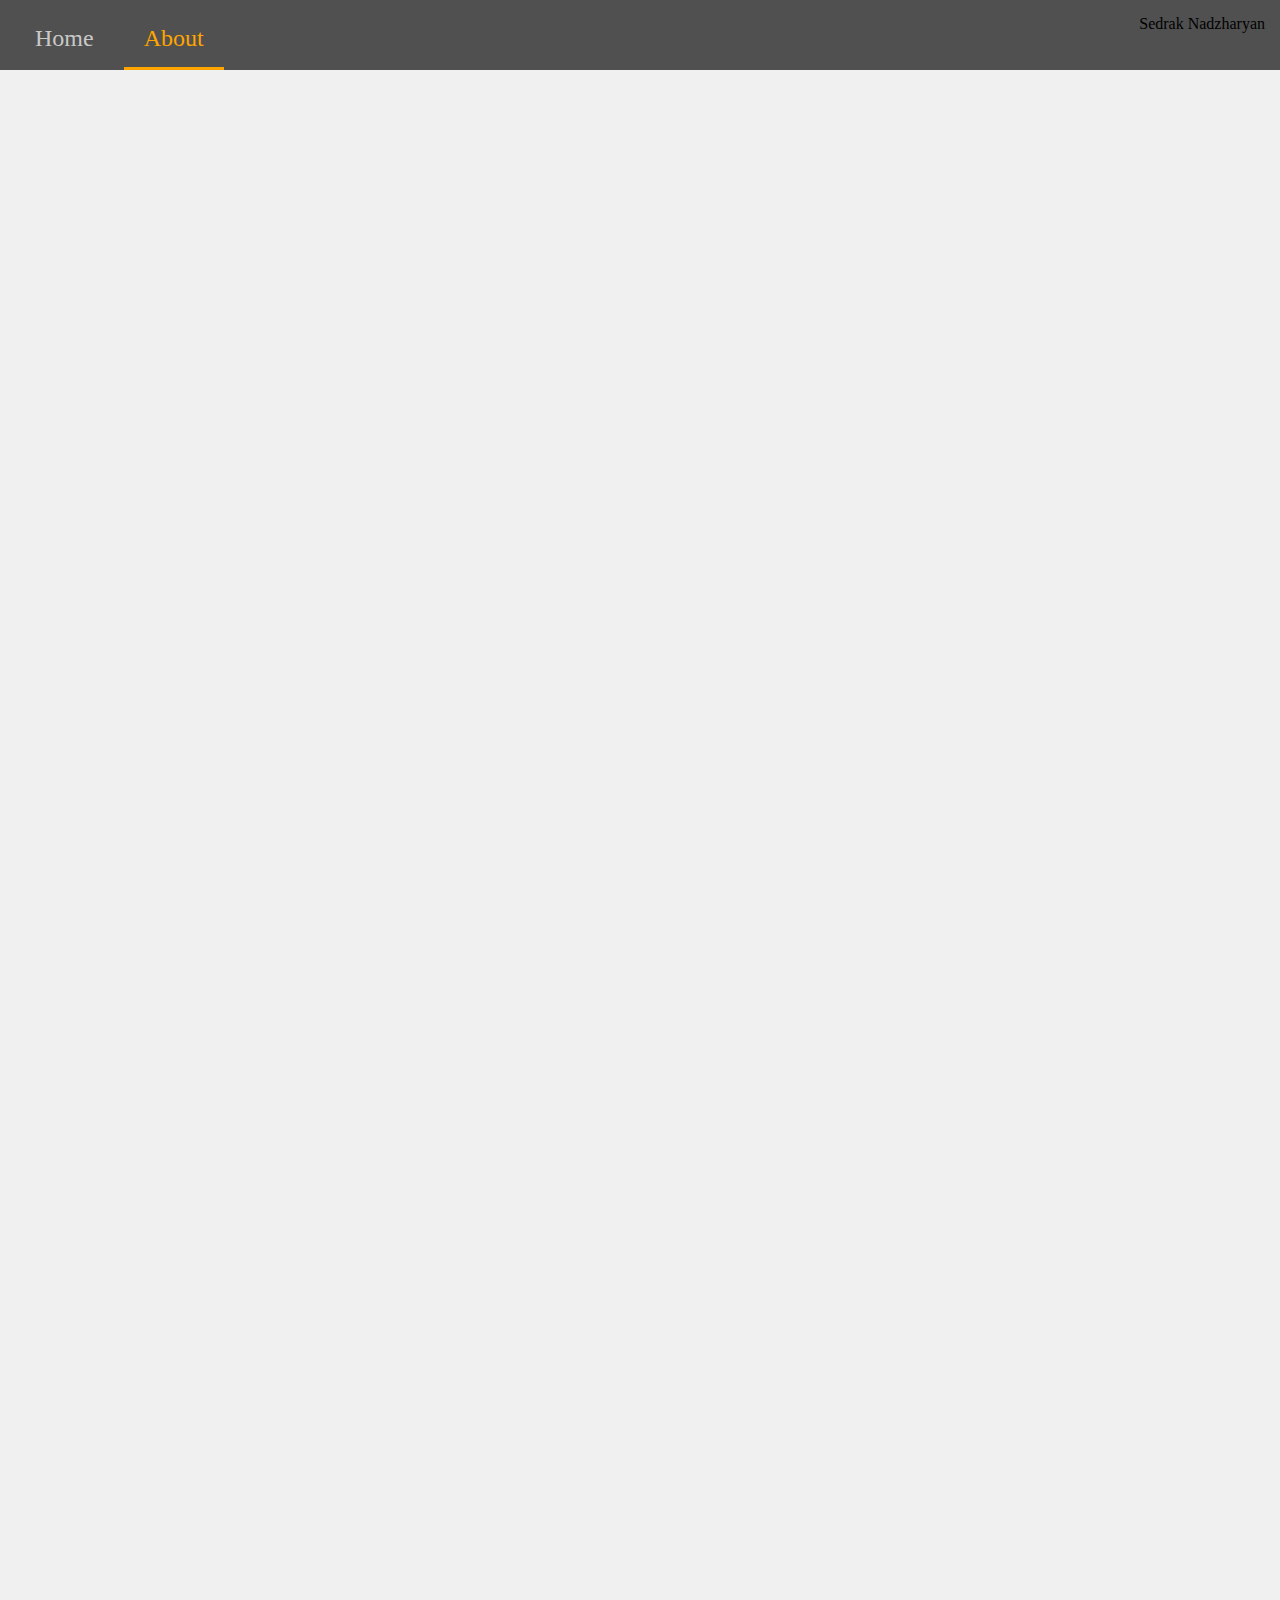
==== about.html @ 1adaf46e "Add files via upload" ====
<!DOCTYPE html>
<html>
    <head>
        <meta charset="uft-8"/>
        <title>Page Title</title>
        <link href="https://fonts.googleapis.com/css?family=Roboto+Mono&display=swap" rel="stylesheet">
        <link href="https://fonts.googleapis.com/css?family=Quicksand&display=swap" rel="stylesheet">
        <link href="https://fonts.googleapis.com/css?family=Source+Code+Pro:200&display=swap" rel="stylesheet">
        <link rel="stylesheet" href="styles.css">
    </head>
    <body>
        <div class="container">
            <div class="nav_bar">
                
                <div class="left_side">
                    
                    <div class="button_wrapper">
                        <a href="index.html">Home</a>
                    </div>

                    <div class="button_wrapper active_button_wrapper">
                        <a href="about.html">About</a>
                    </div>
                                       
                </div>

                <div class="right_side">
                    <div class="brand">
                        <div>Sedrak Nadzharyan</div>
                    </div>
                </div>

            </div>

            <div class="content_grid">
                <div class="portfolio_items">

                </div>
            </div>
                    
                        
    </body>
                    
</html>
---- styles.css ----
body {
    background-color: rgb(240, 240, 240);  
  margin: 0px;
  font-family: 'Comfortaa', cursive;
  height: 2000px;
}

.container {
    display: grid;
    grid-template-columns: 1fr;
    background-size: cover;
}

.top_grid {
    height: 700px;
    font-size: 1.3em;
    padding: 96px;
}

.about_grid {
    position: relative;
    justify-content: space-between;
    display: grid;
    grid-template-columns: 1fr 1fr;
    background-size: cover;
    height: 700px;
}




/* Navigation Bar */

.nav_bar {
    position: relative;
    top: 0;
    height: 40px;
    display: flex;
    justify-content: space-between;
    padding: 15px;
    background-color: rgb(80, 80, 80);
}   

.nav_bar >
.left_side {
    display: flex;
}


.left_side > div {
    transform: translateY(-10px);
    font-size: 1.5em;
    padding: 20px;
    padding-bottom: 20px;
    margin-right: 10px;
}

.button_wrapper {
    height: 22px;
    transition: border-bottom 0.5s;
}


.button_wrapper a {
    color: rgb(200, 200, 200);
    text-decoration: none;
    transition: color 0.5s;
    font-weight: 200;

}

.button_wrapper a:hover {
    color:orange;
    font-weight: 200;

}

.active_button_wrapper {
    border-bottom: 3px solid orange;
}

.active_button_wrapper a {
    color:orange !important;
    font-weight: 200;

}

.nav_background {

    width: 100%;
    background-size: cover;
    background-position: center; 
    background-repeat: no-repeat; 
}


/* Middle Box */
h1 {
    font-weight: bold;
    color: orange;
}

h2 {
    font-weight: bold;
    color: rgb(20, 20, 20);
}


.links {
    width: 380px !important;
    height: 64px;
    margin: 4px;
    background-color: rgb(240, 240, 240);
}

.logo_grid {
    display: grid;
    grid-template-columns: 1fr 1fr 1fr 1fr;
    height: 100%;
}

/* Grid */

.logo{
    display: flex;
    background-size: cover;
    background-position: center;
    background-repeat: no-repeat;
    width: 48px;
    height: 48px;
    margin: 16px;
    margin-left: 36px;
    margin-right: 36px;
}

.logo > a{
    display: flex;
    background-size: cover;
    background-position: center;
    background-repeat: no-repeat;
    width: 100%;
    height: 100%;
}

#discord:hover{
    
    content: url('Logos/discord_orange.png');
    
    
}
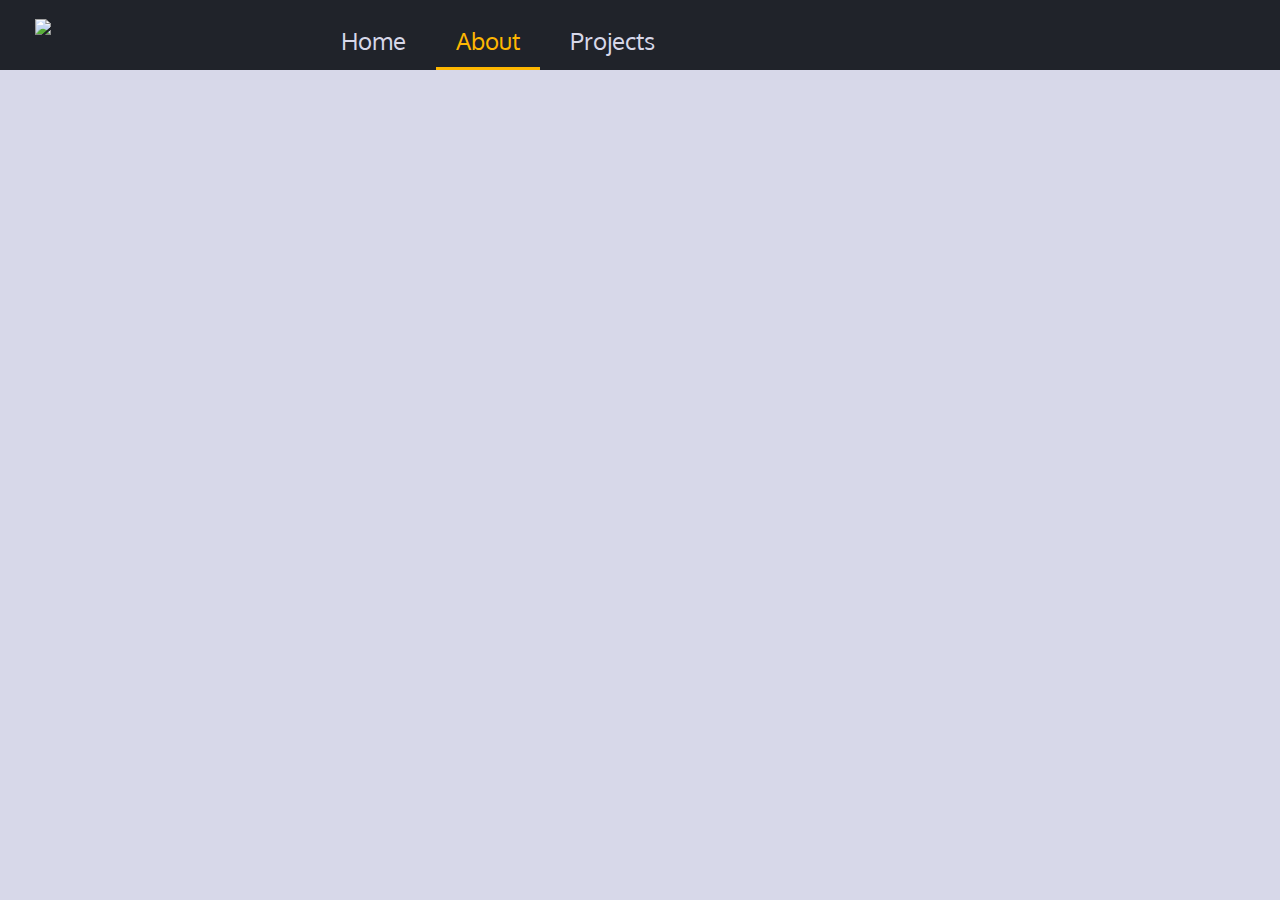
==== commit a2be9b6b: "Add files via upload" ====
--- a/about.html
+++ b/about.html
@@ -7,37 +7,34 @@
         <link href="https://fonts.googleapis.com/css?family=Roboto+Mono&display=swap" rel="stylesheet">
         <link href="https://fonts.googleapis.com/css?family=Quicksand&display=swap" rel="stylesheet">
         <link href="https://fonts.googleapis.com/css?family=Source+Code+Pro:200&display=swap" rel="stylesheet">
+        <link href="https://fonts.googleapis.com/css?family=Comfortaa&display=swap" rel="stylesheet">
+        <link href="https://fonts.googleapis.com/css?family=Oxygen&display=swap" rel="stylesheet">
         <link rel="stylesheet" href="styles.css">
     </head>
     <body>
         <div class="container">
-            <div class="nav_bar">
-                
+            <div class="nav_bar" >
                 <div class="left_side">
+                    <div class="main_logo">
+                        <img src="Logos/my_logo_simple.png"></img>
+                    </div>
                     
                     <div class="button_wrapper">
                         <a href="index.html">Home</a>
                     </div>
 
-                    <div class="button_wrapper active_button_wrapper">
+                    <div class="button_wrapper active_button_wrapper" >
                         <a href="about.html">About</a>
-                    </div>
-                                       
-                </div>
-
-                <div class="right_side">
-                    <div class="brand">
-                        <div>Sedrak Nadzharyan</div>
+                    </div>       
+                    
+                    <div class="button_wrapper">
+                        <a href="projects.html">Projects</a>
                     </div>
                 </div>
-
+                
             </div>
 
-            <div class="content_grid">
-                <div class="portfolio_items">
 
-                </div>
-            </div>
                     
                         
     </body>
--- a/styles.css
+++ b/styles.css
@@ -1,45 +1,37 @@
 body {
-    background-color: rgb(240, 240, 240);  
-  margin: 0px;
-  font-family: 'Comfortaa', cursive;
-  height: 2000px;
+    background-color: rgb(215, 216, 233);
+    margin: 0px;
+    font-family: 'Oxygen', sans-serif;
+    height:auto;
+
 }
 
 .container {
     display: grid;
     grid-template-columns: 1fr;
     background-size: cover;
-}
-
-.top_grid {
-    height: 700px;
-    font-size: 1.3em;
-    padding: 96px;
-}
-
-.about_grid {
-    position: relative;
-    justify-content: space-between;
-    display: grid;
-    grid-template-columns: 1fr 1fr;
-    background-size: cover;
-    height: 700px;
-}
-
-
-
+
+}
 
 /* Navigation Bar */
-
 .nav_bar {
-    position: relative;
+    position: sticky;
+    z-index: 1;
     top: 0;
     height: 40px;
-    display: flex;
-    justify-content: space-between;
+    /* display: flex; */
+    /* justify-content: space-between; */
     padding: 15px;
-    background-color: rgb(80, 80, 80);
+    background-color: rgb(32, 35, 42);
 }   
+.main_logo {
+    width: 256px;
+    transform: translateY(-25px) !important;
+}
+
+.main_logo >img{
+    width: 100%;
+}
 
 .nav_bar >
 .left_side {
@@ -51,75 +43,71 @@
     transform: translateY(-10px);
     font-size: 1.5em;
     padding: 20px;
-    padding-bottom: 20px;
     margin-right: 10px;
 }
 
 .button_wrapper {
     height: 22px;
-    transition: border-bottom 0.5s;
-}
-
+
+}
 
 .button_wrapper a {
-    color: rgb(200, 200, 200);
+    color: rgb(215, 216, 233);
     text-decoration: none;
-    transition: color 0.5s;
-    font-weight: 200;
-
 }
 
 .button_wrapper a:hover {
-    color:orange;
-    font-weight: 200;
-
+    color:rgb(254,183,1);
 }
 
 .active_button_wrapper {
-    border-bottom: 3px solid orange;
+    border-bottom: 3px solid rgb(254,183,1);
 }
 
 .active_button_wrapper a {
-    color:orange !important;
-    font-weight: 200;
-
-}
-
-.nav_background {
-
-    width: 100%;
-    background-size: cover;
-    background-position: center; 
-    background-repeat: no-repeat; 
-}
+    color:rgb(254,183,1);
+    /* #f16841; */
+}
+
+
+
+
 
 
 /* Middle Box */
-h1 {
-    font-weight: bold;
-    color: orange;
-}
-
-h2 {
-    font-weight: bold;
-    color: rgb(20, 20, 20);
-}
-
+
+.top_grid {
+    background-color: rgb(40, 44, 52);
+    height: 600px;
+    font-size: 1.3em;
+    padding: 100px;
+    padding-left: 350px;
+    padding-right: 350px;
+}
+
+
+
+p {
+    font-weight: normal;
+    color:  rgb(215, 216, 233);
+    margin-top: 5px;
+    line-height: 2em;
+}
 
 .links {
-    width: 380px !important;
-    height: 64px;
-    margin: 4px;
-    background-color: rgb(240, 240, 240);
+    width:  320px ;
+    height: 80px;
+    border-radius: 4px;
+    background-color: rgb(254,183,1);
 }
 
 .logo_grid {
     display: grid;
     grid-template-columns: 1fr 1fr 1fr 1fr;
     height: 100%;
-}
-
-/* Grid */
+
+}
+
 
 .logo{
     display: flex;
@@ -129,8 +117,7 @@
     width: 48px;
     height: 48px;
     margin: 16px;
-    margin-left: 36px;
-    margin-right: 36px;
+
 }
 
 .logo > a{
@@ -149,9 +136,494 @@
     
 }
 
-
-
-
-
-
-
+/* Middle grid */
+
+.middle_grid {
+    background-position: center;
+    color: rgb(254,183,1);
+    margin-left: 200px;
+    margin-right: 200px;
+}
+
+
+
+.about_grid {
+    background-position: center; 
+    justify-content: space-between;
+    display: grid;
+    grid-template-columns: 1fr 1fr;
+    /* background-size: cover; */
+    height: 700px;
+    margin-top: 200px;
+    margin: 100px;
+}
+
+.left_art{
+    width: 800px;
+}
+
+.left_art >img {
+    border-radius: 6px;
+    width:100% !important;
+    box-shadow:   0 0 10px #000000;
+}
+
+/* Projects */
+
+.project_description{
+    background-color: rgb(40, 44, 52);
+    height: fit-content;
+    font-size: 1.3em;
+    padding-bottom: 40px;
+    padding-left: 350px;
+    padding-right: 350px;
+}
+
+#categories{
+    font-size: 50px;
+    margin-bottom: 0px;
+}
+
+/* category grid */
+
+
+.category_grid{
+    justify-content: center;
+    background-position: center;
+    display: grid;
+    grid-template-rows: 360px;
+    grid-template-columns: 360px 360px 360px 360px;
+    grid-gap: 100px;
+    margin-top: 100px;
+}
+
+.category{
+    width: 100%;
+    position: relative;
+    /* z-index: -1; */
+}
+
+.logo_background{
+    outline: 10px solid rgb(254,183,1);
+    background-color: rgb(245, 245, 245);
+    display: block;
+    position: relative;
+    width: 100%;
+    height: 100%;
+
+}
+
+#origami >img{
+
+    /* display: block; */
+    max-height: 100%;
+    max-width: 100%;
+    width: 300px;
+    height:auto;
+    position: absolute;
+    top: 0;
+    bottom: 0;
+    left: 0;
+    right: 0;
+    margin: auto;
+}
+
+#draw >img{
+    /* display: block; */
+    max-height: 100%;
+    max-width: 100%;
+    height: 300px;
+    width:auto;
+    position: absolute;
+    top: 0;
+    bottom: 0;
+    left: 0;
+    right: 0;
+    margin: auto;
+}
+
+#painting >img{
+    display: block;
+    max-height: 100%;
+    max-width: 100%;
+    width: 300px;
+    height:auto;
+    position: absolute;
+    top: 0;
+    bottom: 0;
+    left: 0;
+    right: 0;
+    margin: auto;
+}
+
+#sculp >img{
+    display: block;
+    max-height: 100%;
+    max-width: 100%;
+    height: 300px;
+    width:auto;
+    position: absolute;
+    top: 0;
+    bottom: 0;
+    left: 0;
+    right: 0;
+    margin: auto;
+}
+
+#java >img{
+    display: block;
+    max-height: 100%;
+    max-width: 100%;
+    height: 300px;
+    width:auto;
+    position: absolute;
+    top: 0;
+    bottom: 0;
+    left: 0;
+    right: 0;
+    margin: auto;
+}
+
+#pixel > img {
+    display: block;
+    max-height: 100%;
+    max-width: 100%;
+    height: 300px;
+    width:auto;
+    position: absolute;
+    top: 0;
+    bottom: 0;
+    left: 0;
+    right: 0;
+    margin: auto;
+}
+
+/* .img_darken {
+    transition: 2s;
+    transform: translateX(-20px);
+    padding-left: 20px;
+    padding-right: 20px;
+   filter: brightness(10%);
+} */
+
+.img_widen {
+    transition: 0.5s;
+    transform: translateX(-60px);
+    padding-left: 60px;
+    padding-right: 60px;
+    /* padding-bottom: 120px; */
+    /* filter: grayscale(100%); */
+}
+
+.img_shrink {
+    transition: 0.5s;
+    padding-left: 0px;
+    padding-right: 0px;
+}
+
+
+
+#logo_title {
+    text-align: left;
+    font-size: 2em;
+    margin-top: 10px;
+    color: rgb(40, 44, 52);
+    margin-top: 20px;
+    padding-left: 40px;
+}
+
+.category_grid a{
+    text-decoration: none;
+}
+
+
+.text_right{
+    transition: 0.5s;
+    transform: translateX(60px);
+}
+
+.text_left{
+    transition: 0.5s;
+    /* transform: translateX(-60px); */
+}
+
+/* Origami */
+
+.category_description{
+    background-color: rgb(40, 44, 52);
+    height: 800px;
+    width: 100%;
+    font-size: 1.3em;
+    display: flex;
+    justify-content: space-between;
+}
+
+.category_box{
+    height: 300px;
+    width: 500px;
+    padding: 200px;
+    padding-right: 0px;
+    
+}
+
+.category_background{
+    background-position: center;
+    background-repeat: no-repeat;
+    background-size: contain;
+    width:1000px;
+    height: 700px;
+    margin: 50px;
+    margin-right: 200px;
+
+}
+
+.item_grid{
+    justify-content: center;
+    background-position: center;
+    display: grid;
+    grid-template-rows: 360px ;
+    grid-template-columns: 360px 360px 360px 360px;
+    grid-gap: 40px;
+    margin-top: 100px;
+    margin-bottom: 100px;
+}
+
+.item_wrapper{
+    cursor: pointer;
+    width: 100%;
+    height: 100% !important;
+    position: relative;
+    padding: 0;
+    border: none;
+    background: none;
+    z-index: 0;
+    filter: saturate(0.8);
+    /* outline: 4px solid rgb(254,183,1); */
+    
+}
+
+
+.item_background_vertical {
+
+    height: 100% ;
+    width: 100%;
+}
+
+.item_background_square > img{
+    height: 100%;
+    width: 100%;
+}
+
+.item_background_vertical >img{
+    width: 100%;
+    height: 100%;
+    object-fit: cover;
+}
+
+
+#item_title {
+    position: absolute;
+    top: 0;
+    width: 360px;
+    text-align: center;
+    height: 40px;
+    margin-bottom: 160px;
+    margin-top: 160px;
+
+  }
+
+  /* .origami_wrapper >h3{
+      color: transparent;
+  } */
+
+
+.img_darken{
+    transition: 0.5s;
+    filter: grayscale(100%) brightness(20%);
+    
+}
+
+.img_lighten{
+    transition: 0.5s;
+    filter: grayscale(0%) brightness(100%);
+}
+
+.reveal_text{
+    transition: 0.5s;
+    color: white;
+    
+}
+
+.hide_text{
+    transition: 0.5s;
+    color: transparent;
+}
+
+/* popup */
+
+.popup {
+    
+    position: fixed;
+    top:50%;
+    left: 50%;
+    transform: translate(-50%, -50%) scale(0);
+    transition: 0.5s ease-in-out;
+    /* border: 10px solid rgb(254,183,1); */
+    z-index: 3;
+    background-color: rgb(245, 245, 245);
+    width: auto;
+    height:600px;
+    max-width: 1000px;
+    margin: 0;
+    padding: 0;
+    display: inline-flex;
+    
+}
+
+.popup.active{
+    transform: translate(-50%, -50%) scale(1);
+}
+
+.popup_left{
+    max-width: 600px;
+    display: inline-flex;
+}
+
+.popup_background{
+    float: right;
+    height: 100%;
+    background-color: rgb(215, 216, 233);
+    
+}
+
+.popup_background >img{
+    display: inline-table;
+    /* width: 100%; */
+    height: 100%;
+    object-fit: scale-down;
+}
+
+.popup_right{
+    width: 400px;
+    height: 100%;  
+    
+}
+
+.popup_text {
+    padding-top: 15px;
+    padding-top: 15px;
+    padding-left: 30px;
+    padding-right: 30px;
+}
+
+.popup_description{
+    color: rgb(32, 35, 42);
+    font-weight: 400;
+    font-size: 20px;
+    padding-bottom: 5px;
+    padding-top: 40px;
+    border-bottom: 2px solid rgb(254,183,1);
+}
+
+.popup_size{
+    padding-top: 15px;
+    color: rgb(40, 44, 52);
+    font-weight: 300;
+    font-size: 15px;
+    padding-bottom: 20px;
+}
+
+.popup_date{
+    color: rgb(40, 44, 52);
+    font-weight: 300;
+    font-size: 15px;
+}
+
+.header {
+    background: linear-gradient(-30deg,rgb(254,204,0),rgb(244,108,1),rgb(254,204,0),rgb(244,108,1));
+    background-size: 400% 400%;
+    padding-left: 40px;
+    display: flex;
+    justify-content: space-between;
+    align-items: center;
+    font-size: 2.5em;
+    font-weight: 100;
+    color: rgb(40, 44, 52);
+    height: 80px;
+    animation: change 10s ease-in-out infinite;
+    /* border-bottom: 2px solid rgb(32, 35, 42); */
+}
+
+.title{
+    font-weight: 100;
+    font-size: 30px;
+}
+.close_button {
+    cursor: pointer;
+    background: none;
+    outline: none;
+    border: none;
+    font-size: 2rem;
+    font-weight: bold;
+    color: rgb(32, 35, 42);
+    padding-right: 40px;
+}
+
+.close_button:hover{
+    
+    color: rgb(254,183,1);
+}
+
+#overlay {
+    transition: 0.5s ease-in-out;
+    position: fixed;
+    opacity: 0;
+    top: 0;
+    left: 0;
+    bottom: 0;
+    right: 0;
+    background-color: rgba(0,0,0,0.5);
+    z-index: 2;
+    pointer-events: none;
+}
+
+#overlay.active{
+    opacity: 1;
+    pointer-events: all;
+}
+
+
+.item_description_invis{
+    display: none;
+}
+
+
+.footer{
+    background-color: rgb(32, 35, 42);
+    width: 100%;
+    height: 150px;
+}
+
+@keyframes change{
+    0%{
+        background-position: 0 50%;
+    }
+
+    50%{
+        background-position: 100% 50%;
+    }
+
+    100%{
+        background-position: 0 50%;
+    }
+}
+
+h1 {
+    font-weight: bold;
+    color: rgb(254,183,1);
+}
+
+h3 {
+    color: transparent;
+}
+
